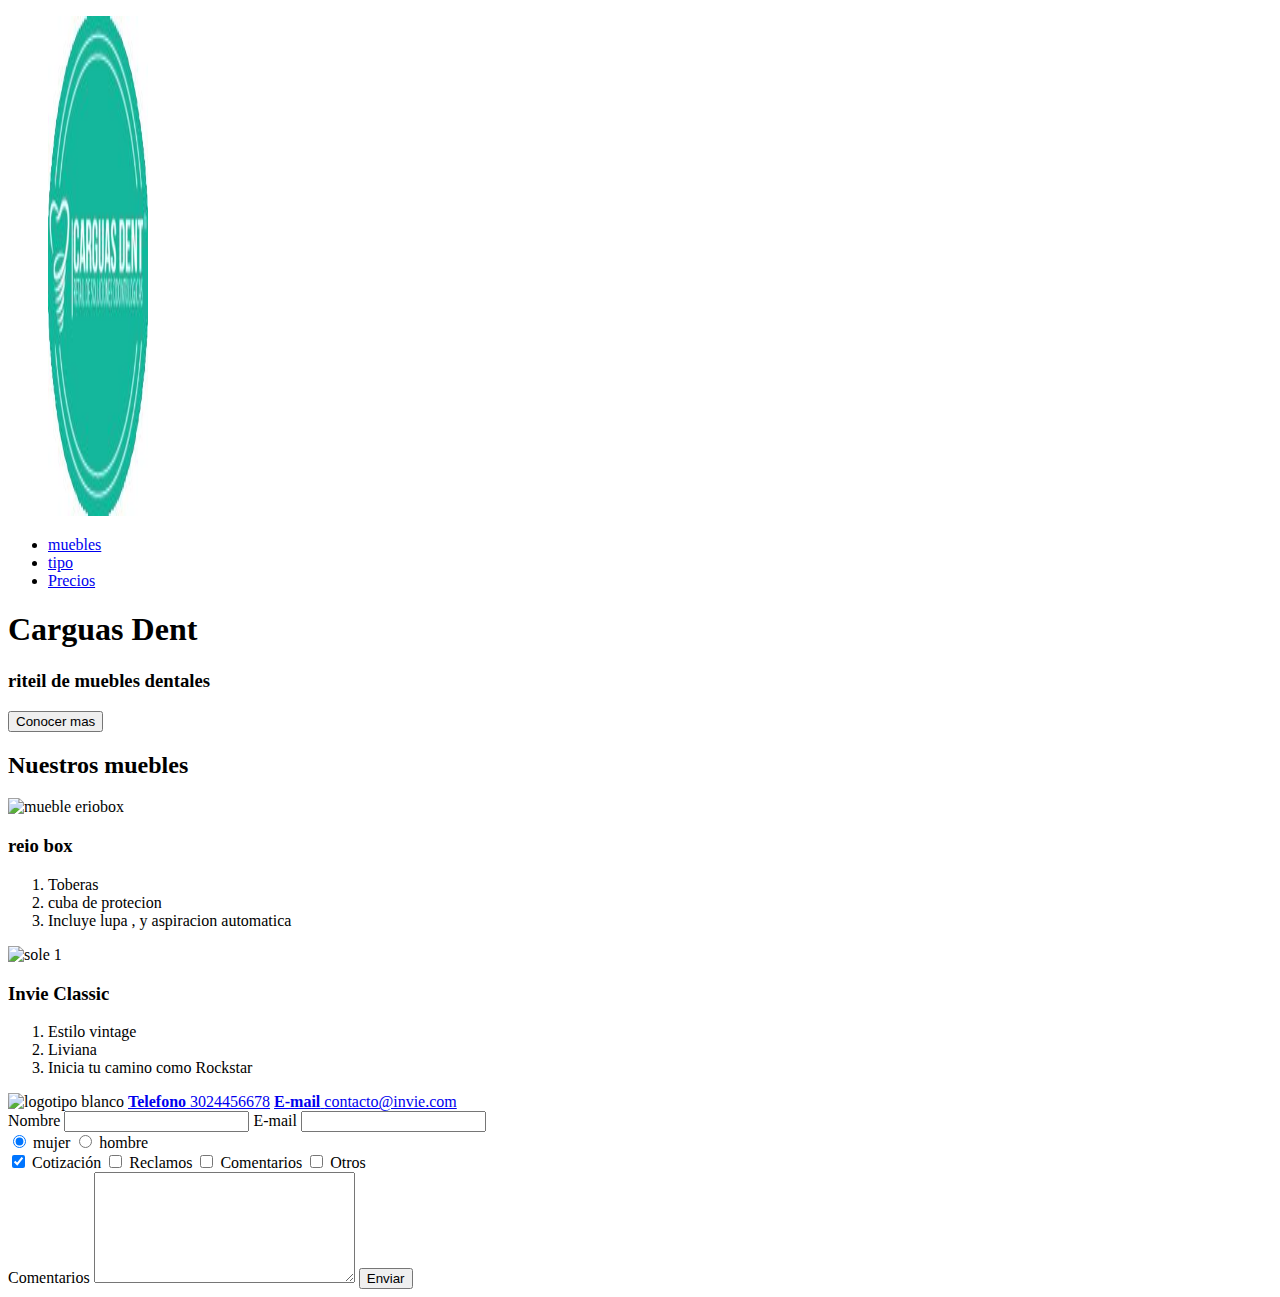
==== index.html @ 052fa9a8 "Update index.html" ====
<!DOCTYPE html>
<html>

<head>
    <title>Invie - Carguas Dent </title>
    <meta charset="utf-8" />
    <link href='https://fonts.googleapis.com/css?family=Montserrat:400,700|Allerta' rel='stylesheet' type='text/css'>
    <link rel="stylesheet" href="css/invie.css" />
</head>

<body>
    <header id="header" class="header contenedor">
        <!-- header -->
        <figure class="logotipo">
            <!-- logotipo a-->
            <img src="img/photo_large.jpg" width="100" height="500" alt="Invie logotipo" />
        </figure>
        <nav class="menu">
            <!-- menu -->
            <ul>
                <li>
                    <a href="muebles.html">muebles</a>
                </li>
                <li>
                    <a href="tipo.html">tipo</a>
                </li>
                <li>
                    <a href="precios.html">Precios</a>
                </li>
            </ul>
        </nav>
    </header>
    <section id="portada" class="portada ">
        <!-- portada -->
        <div class="contenedor">
            <h1 class="titulo">Carguas Dent</h1>
            <!-- titulo -->
            <h3 class="title-a">riteil de muebles dentales </h3>
            <!-- resumen -->
            <button class="button">Conocer mas</button>
            <!-- boton -->
        </div>
    </section>
    <section id="muebles" class="muebles dentales ">
        <!-- muebles  -->
        <h2>Nuestros muebles </h2>
        <!-- titulo -->
        <article class="muebles">
            <!-- mueble  1 -->
            <img class="derecha" src="https://github.com/manumendozat/invie-aiep/blob/master/img/eriobox_6%20(1).png" alt="mueble eriobox" width="350" />
            <div class="contenedor-muebles-a">
                <h3 class="title-b">reio box</h3>
                <ol>
                    <li>Toberas</li>
                    <li>cuba de protecion </li>
                    <li>Incluye lupa , y aspiracion automatica</li>
                </ol>
            </div>
        </article>
        <article class="muebles">
            <!-- mueble 2 -->
            <img class="izquierda" src="" alt="sole 1" width="350" />
            <div class="contenedor-guitarra-b">
                <h3 class="title-b">Invie Classic</h3>
                <ol>
                    <li>Estilo vintage</li>
                    <li>Liviana</li>
                    <li>Inicia tu camino como Rockstar</li>
                </ol>
            </div>
        </article>
    </section>
    <footer class="footer">
        <div class="contenedor">
            <div class="contacto">
                <img src="img/invie-white.png" alt="logotipo blanco" />
                <a href="tel:+573024456678"><strong>Telefono</strong> <span>3024456678</span></a>
                <a href="mailto:contacto@invie.com"><strong>E-mail</strong> <span>contacto@invie.com</span></a>
            </div>
            <form class="formulario">
                <div class="col1">
                    <label for="nombre">Nombre</label>
                    <input type="text" required id="nombre" name="nombre" />
                    <label for="email">E-mail</label>
                    <input type="email" required id="email" name="email" />
                    <div class="sexo">
                        <label for="mujer">
                <input type="radio" id="mujer" checked name="sexo" value="mujer"> mujer
              </label>
                        <label for="hombre">
                <input type="radio" id="hombre" name="sexo" value="hombre"> hombre
              </label>
                    </div>
                    <div class="intereses">
                        <label for="cotizacion">
                <input type="checkbox" checked id="cotizacion" name="intereses" value="cotizacion"> Cotización
              </label>
                        <label for="reclamos">
                <input type="checkbox" id="reclamos" name="intereses" value="reclamos"> Reclamos
              </label>
                        <label for="comentarios">
                <input type="checkbox" id="comentarios" name="intereses" value="comantarios"> Comentarios
              </label>
                        <label for="otros">
                <input type="checkbox" id="otros" name="intereses" value="otros"> Otros
              </label>
                    </div>
                </div>
                <div class="col2">
                    <label for="comentarios">Comentarios</label>
                    <textarea name="comantarios" id="comentarios" cols="30" rows="7"></textarea>
                    <input type="submit" value="Enviar" class="button" />
                </div>
            </form>
        </div>
    </footer>
</body>

</html>
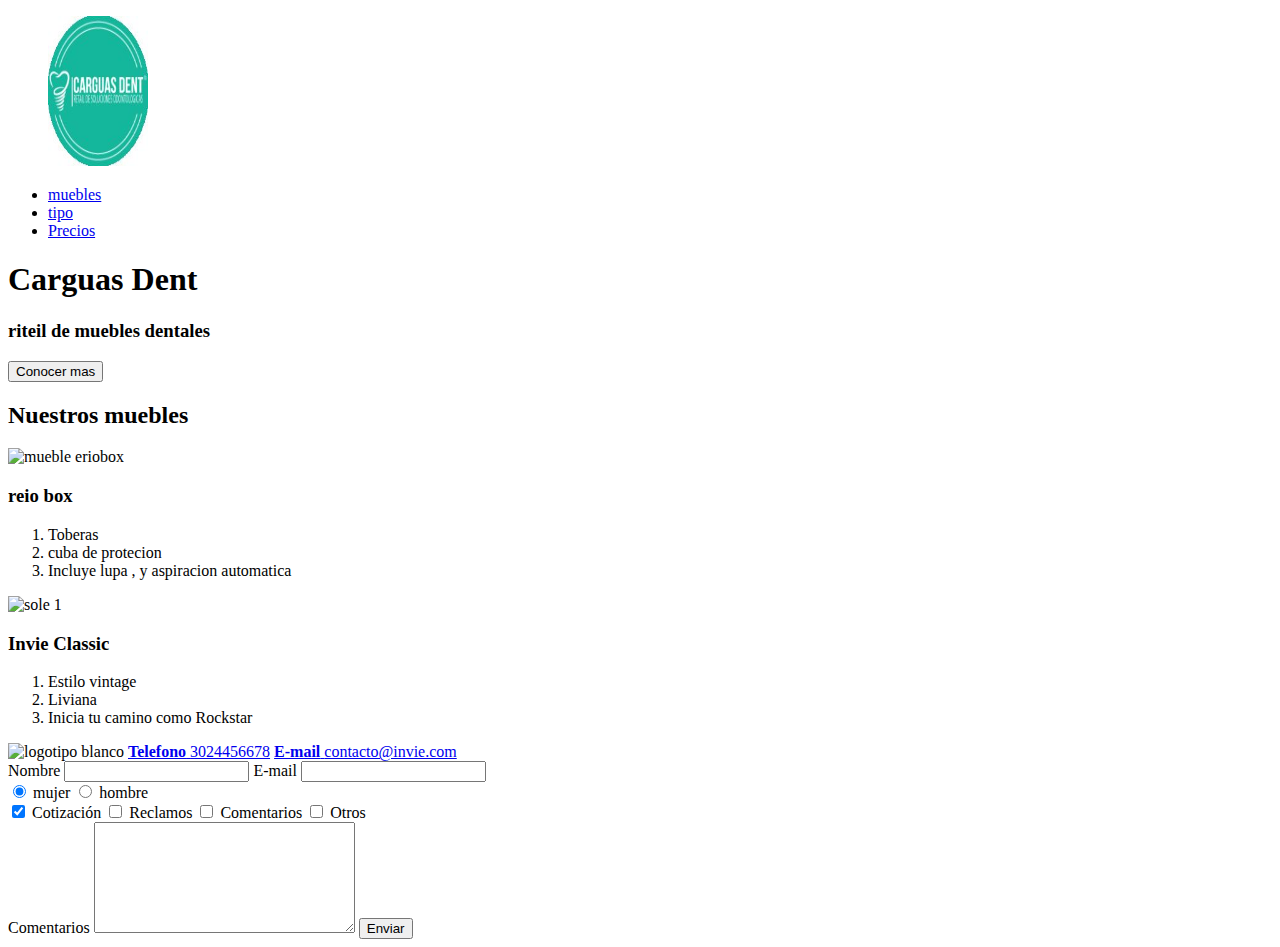
==== commit c434fc8c: "Update index.html" ====
--- a/index.html
+++ b/index.html
@@ -13,7 +13,7 @@
         <!-- header -->
         <figure class="logotipo">
             <!-- logotipo a-->
-            <img src="img/photo_large.jpg" width="100" height="500" alt="Invie logotipo" />
+            <img src="img/photo_large.jpg" width="100" height="150" alt="Invie logotipo" />
         </figure>
         <nav class="menu">
             <!-- menu -->
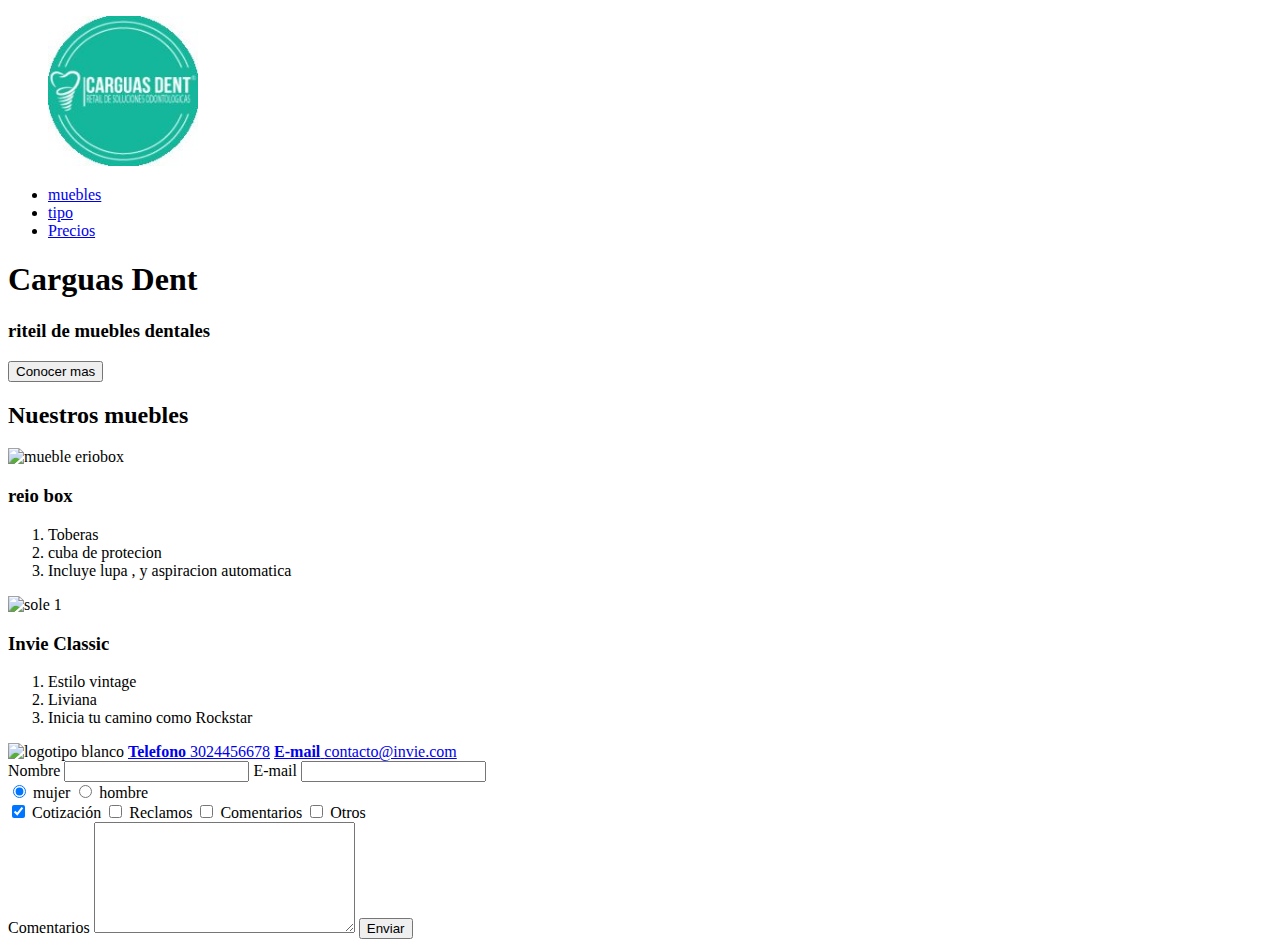
==== commit 01b31e7e: "Update index.html" ====
--- a/index.html
+++ b/index.html
@@ -13,7 +13,7 @@
         <!-- header -->
         <figure class="logotipo">
             <!-- logotipo a-->
-            <img src="img/photo_large.jpg" width="100" height="150" alt="Invie logotipo" />
+            <img src="img/photo_large.jpg" width="150" height="150" alt="Invie logotipo" />
         </figure>
         <nav class="menu">
             <!-- menu -->
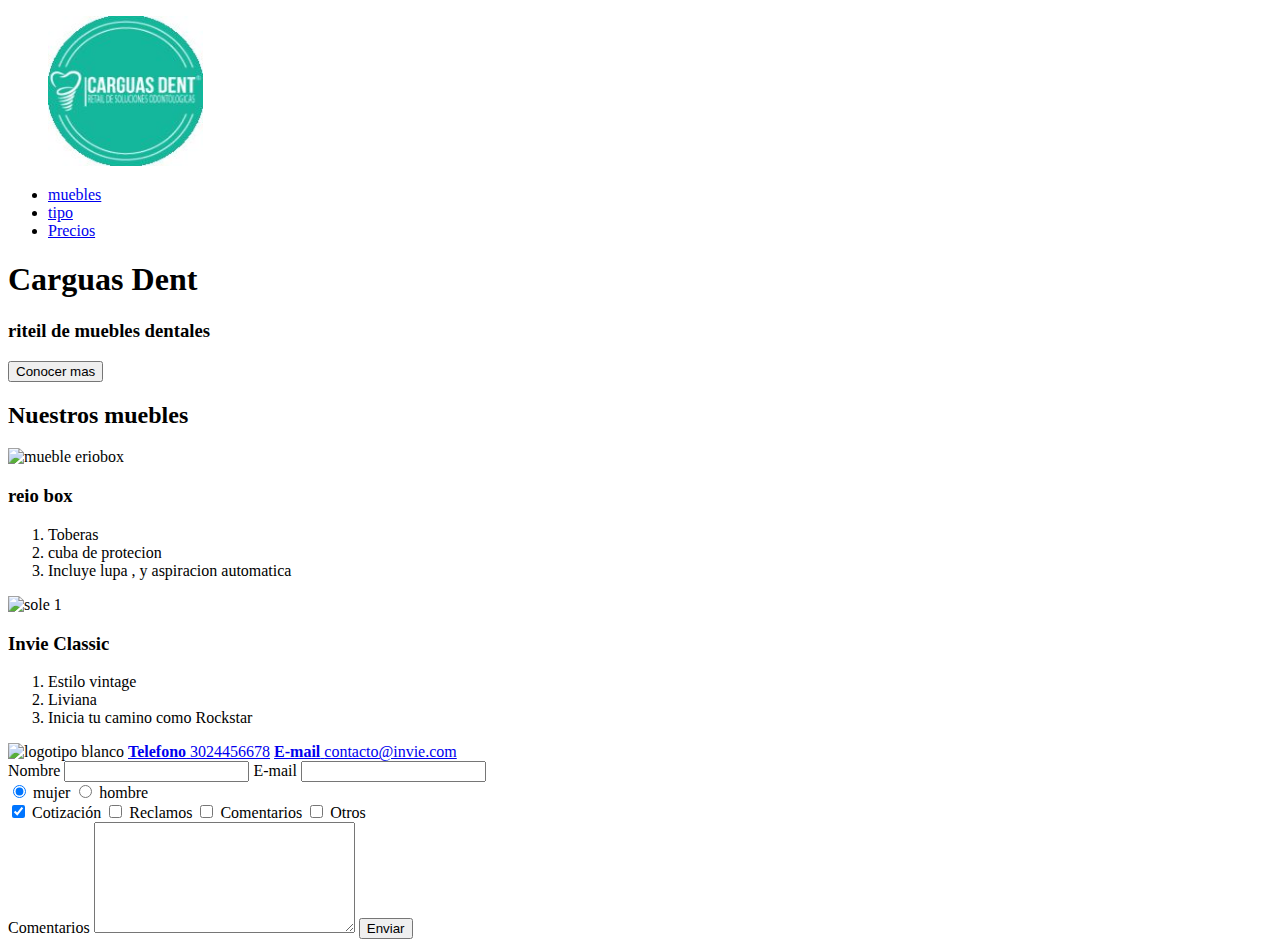
==== commit 2fe4b454: "Update index.html" ====
--- a/index.html
+++ b/index.html
@@ -13,7 +13,7 @@
         <!-- header -->
         <figure class="logotipo">
             <!-- logotipo a-->
-            <img src="img/photo_large.jpg" width="150" height="150" alt="Invie logotipo" />
+            <img src="img/photo_large.jpg" width="155" height="150" alt="Invie logotipo" />
         </figure>
         <nav class="menu">
             <!-- menu -->
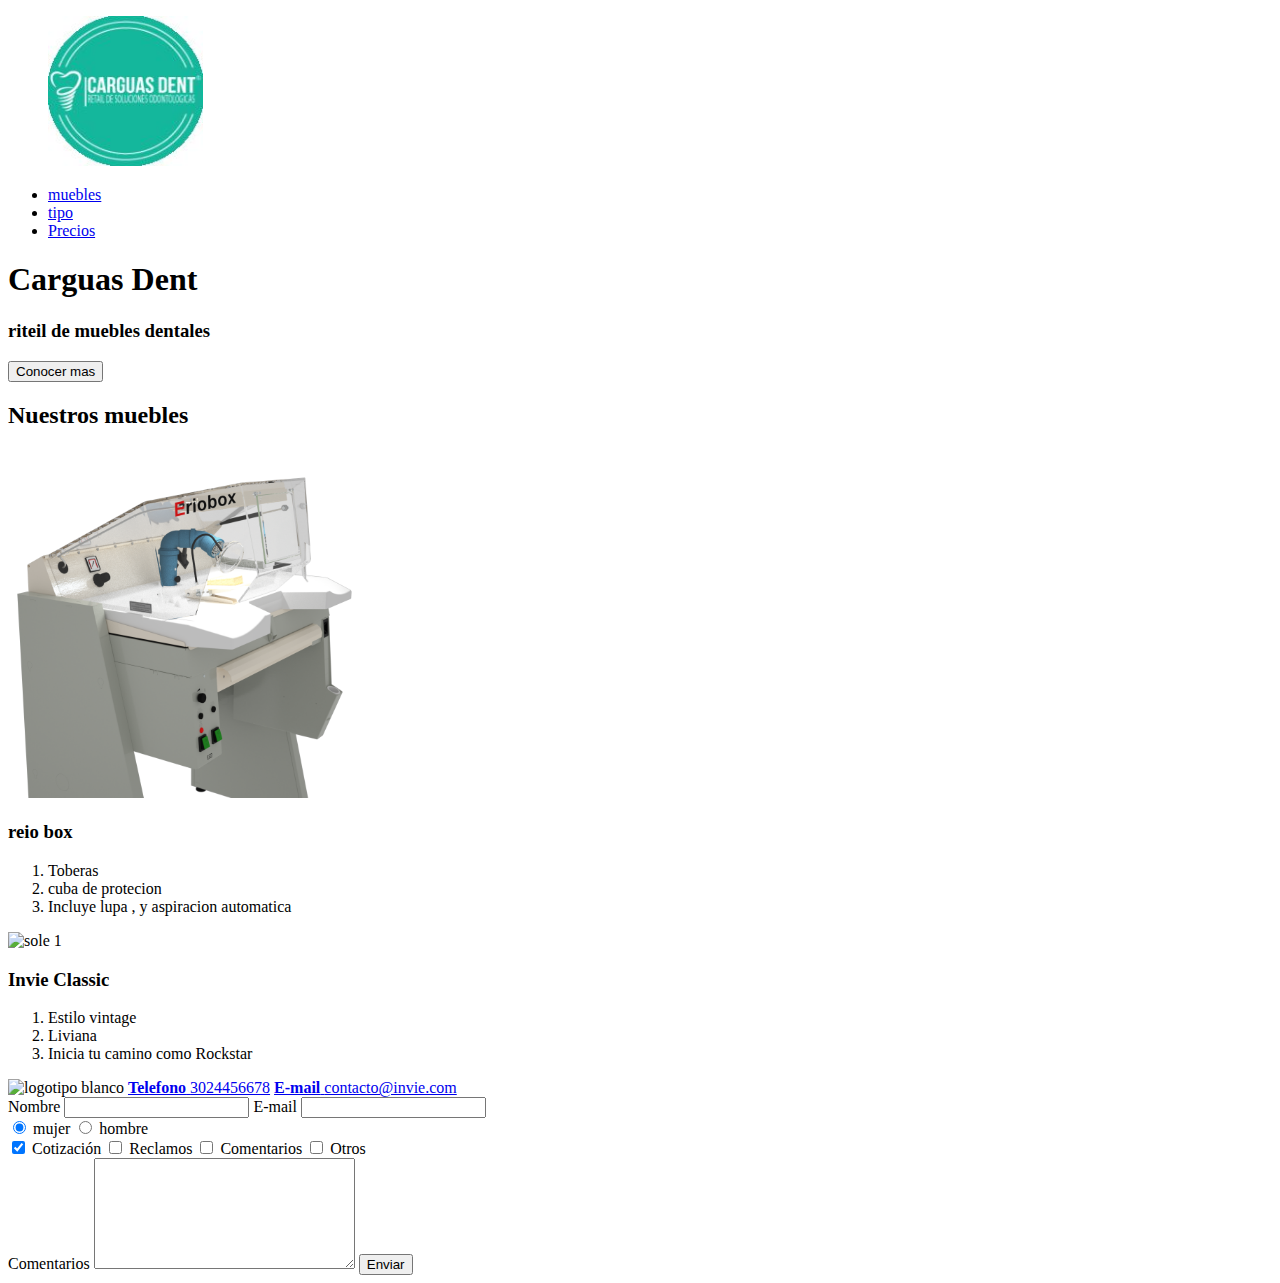
==== commit 59a2244b: "Update index.html" ====
--- a/index.html
+++ b/index.html
@@ -47,7 +47,7 @@
         <!-- titulo -->
         <article class="muebles">
             <!-- mueble  1 -->
-            <img class="derecha" src="https://github.com/manumendozat/invie-aiep/blob/master/img/eriobox_6%20(1).png" alt="mueble eriobox" width="350" />
+            <img class="derecha" src="img/eriobox_6%20(1).png" alt="mueble eriobox" width="350" />
             <div class="contenedor-muebles-a">
                 <h3 class="title-b">reio box</h3>
                 <ol>
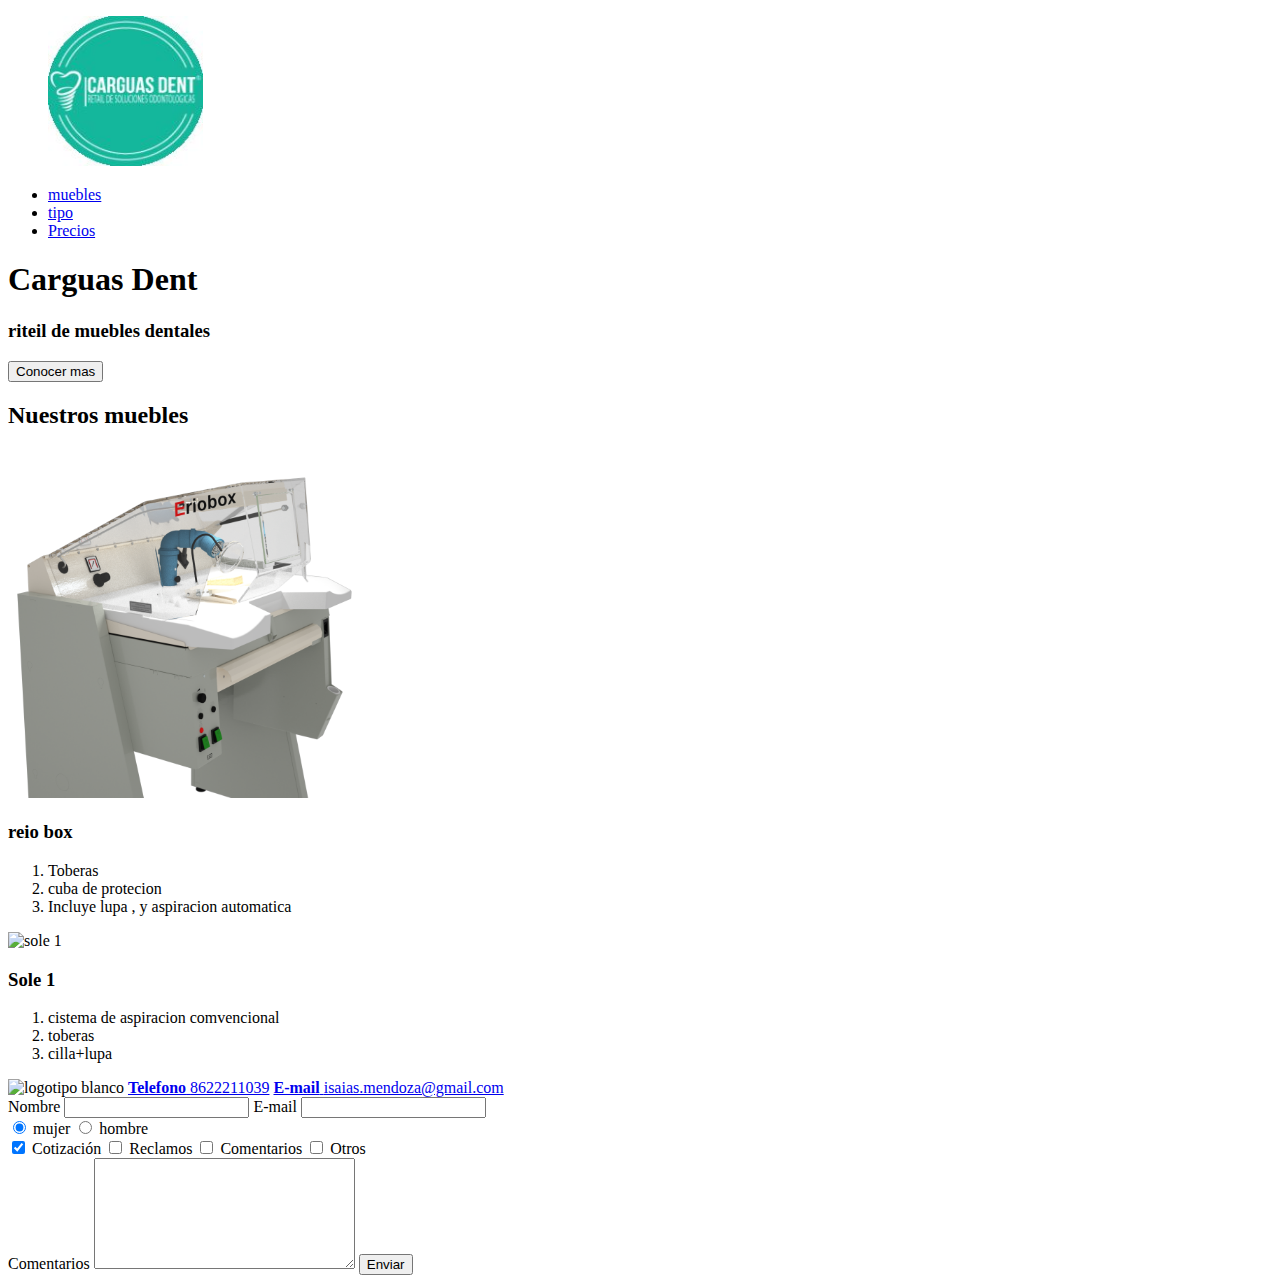
==== commit 5f87956d: "Update index.html" ====
--- a/index.html
+++ b/index.html
@@ -13,7 +13,7 @@
         <!-- header -->
         <figure class="logotipo">
             <!-- logotipo a-->
-            <img src="img/photo_large.jpg" width="155" height="150" alt="Invie logotipo" />
+            <img src="img/photo_large.jpg" width="155" height="150" alt="carguas dent" />
         </figure>
         <nav class="menu">
             <!-- menu -->
@@ -47,7 +47,7 @@
         <!-- titulo -->
         <article class="muebles">
             <!-- mueble  1 -->
-            <img class="derecha" src="img/eriobox_6%20(1).png" alt="mueble eriobox" width="350" />
+            <img class="derecha" src="img/trebol.png" alt="mueble eriobox" width="350" />
             <div class="contenedor-muebles-a">
                 <h3 class="title-b">reio box</h3>
                 <ol>
@@ -61,11 +61,11 @@
             <!-- mueble 2 -->
             <img class="izquierda" src="" alt="sole 1" width="350" />
             <div class="contenedor-guitarra-b">
-                <h3 class="title-b">Invie Classic</h3>
+                <h3 class="title-b">Sole 1</h3>
                 <ol>
-                    <li>Estilo vintage</li>
-                    <li>Liviana</li>
-                    <li>Inicia tu camino como Rockstar</li>
+                    <li>cistema de aspiracion comvencional </li>
+                    <li> toberas</li>
+                    <li>cilla+lupa</li>
                 </ol>
             </div>
         </article>
@@ -73,9 +73,9 @@
     <footer class="footer">
         <div class="contenedor">
             <div class="contacto">
-                <img src="img/invie-white.png" alt="logotipo blanco" />
-                <a href="tel:+573024456678"><strong>Telefono</strong> <span>3024456678</span></a>
-                <a href="mailto:contacto@invie.com"><strong>E-mail</strong> <span>contacto@invie.com</span></a>
+                <img src=" Carguas Dent" alt="logotipo blanco" />
+                <a href="tel:+56945766690"><strong>Telefono</strong> <span>8622211039</span></a>
+                <a href="manuyandym@gmail.com"><strong>E-mail</strong> <span>isaias.mendoza@gmail.com</span></a>
             </div>
             <form class="formulario">
                 <div class="col1">
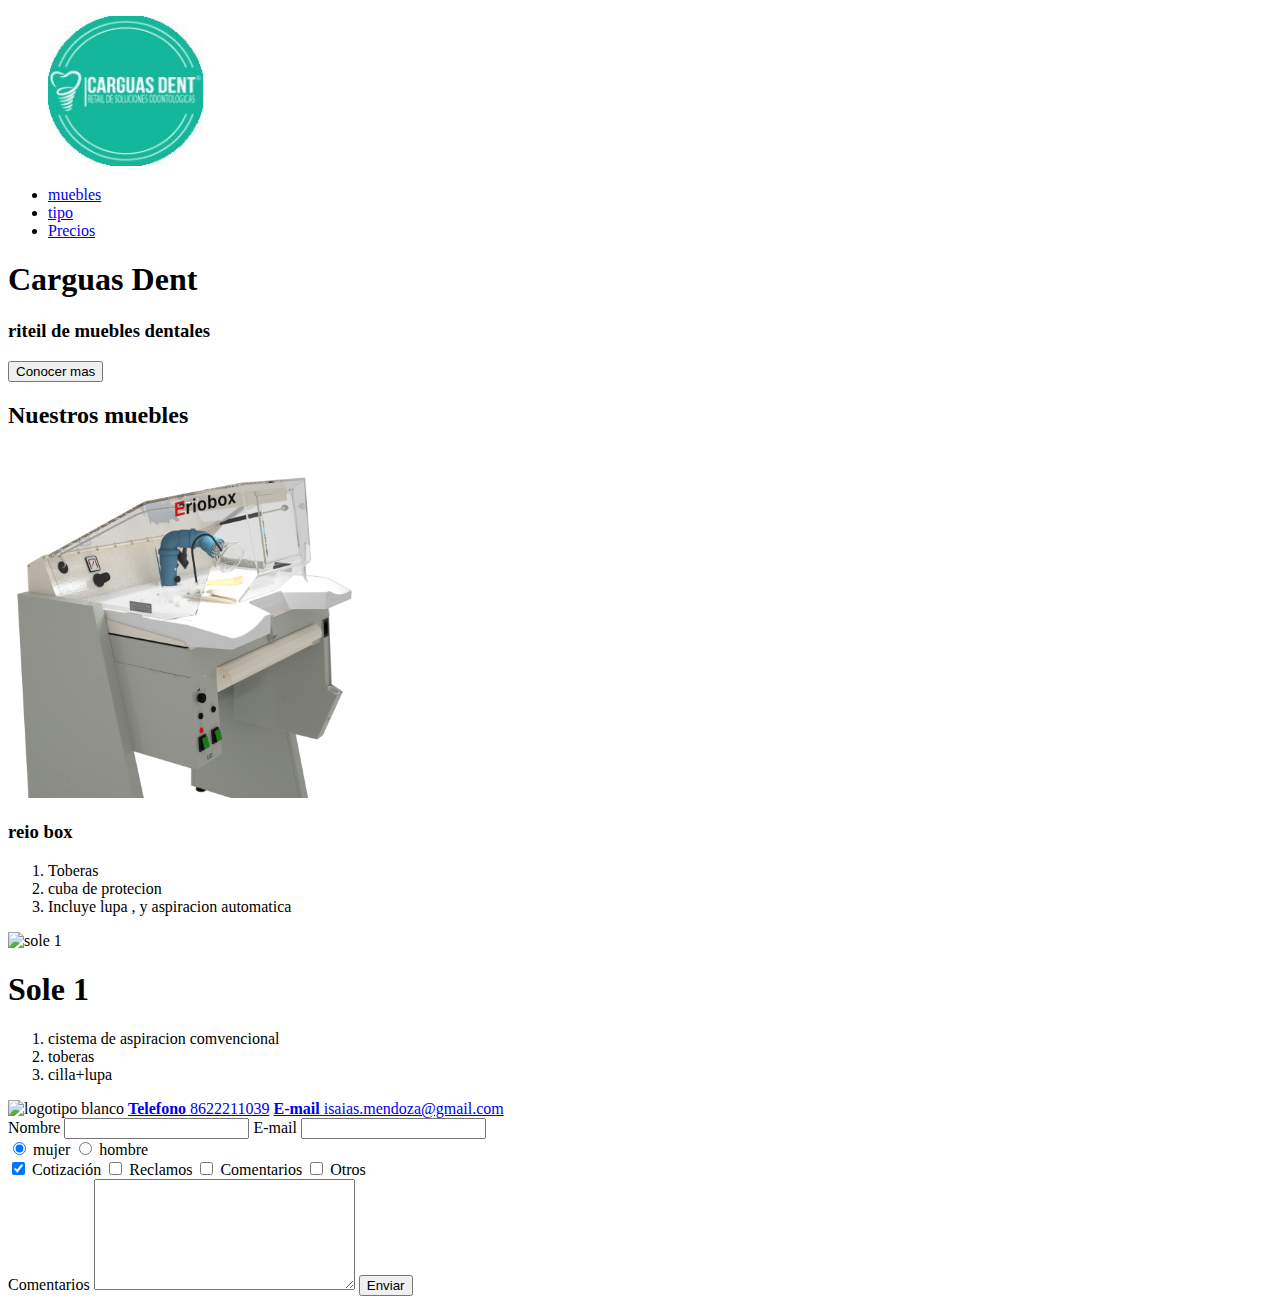
==== commit 97a3a58b: "Update index.html" ====
--- a/index.html
+++ b/index.html
@@ -59,9 +59,9 @@
         </article>
         <article class="muebles">
             <!-- mueble 2 -->
-            <img class="izquierda" src="" alt="sole 1" width="350" />
+            <img class="izquierda" src="jpg/sole.jpg" alt="sole 1" width="350" />
             <div class="contenedor-guitarra-b">
-                <h3 class="title-b">Sole 1</h3>
+                <h1 class="title-b">Sole 1</h1>
                 <ol>
                     <li>cistema de aspiracion comvencional </li>
                     <li> toberas</li>
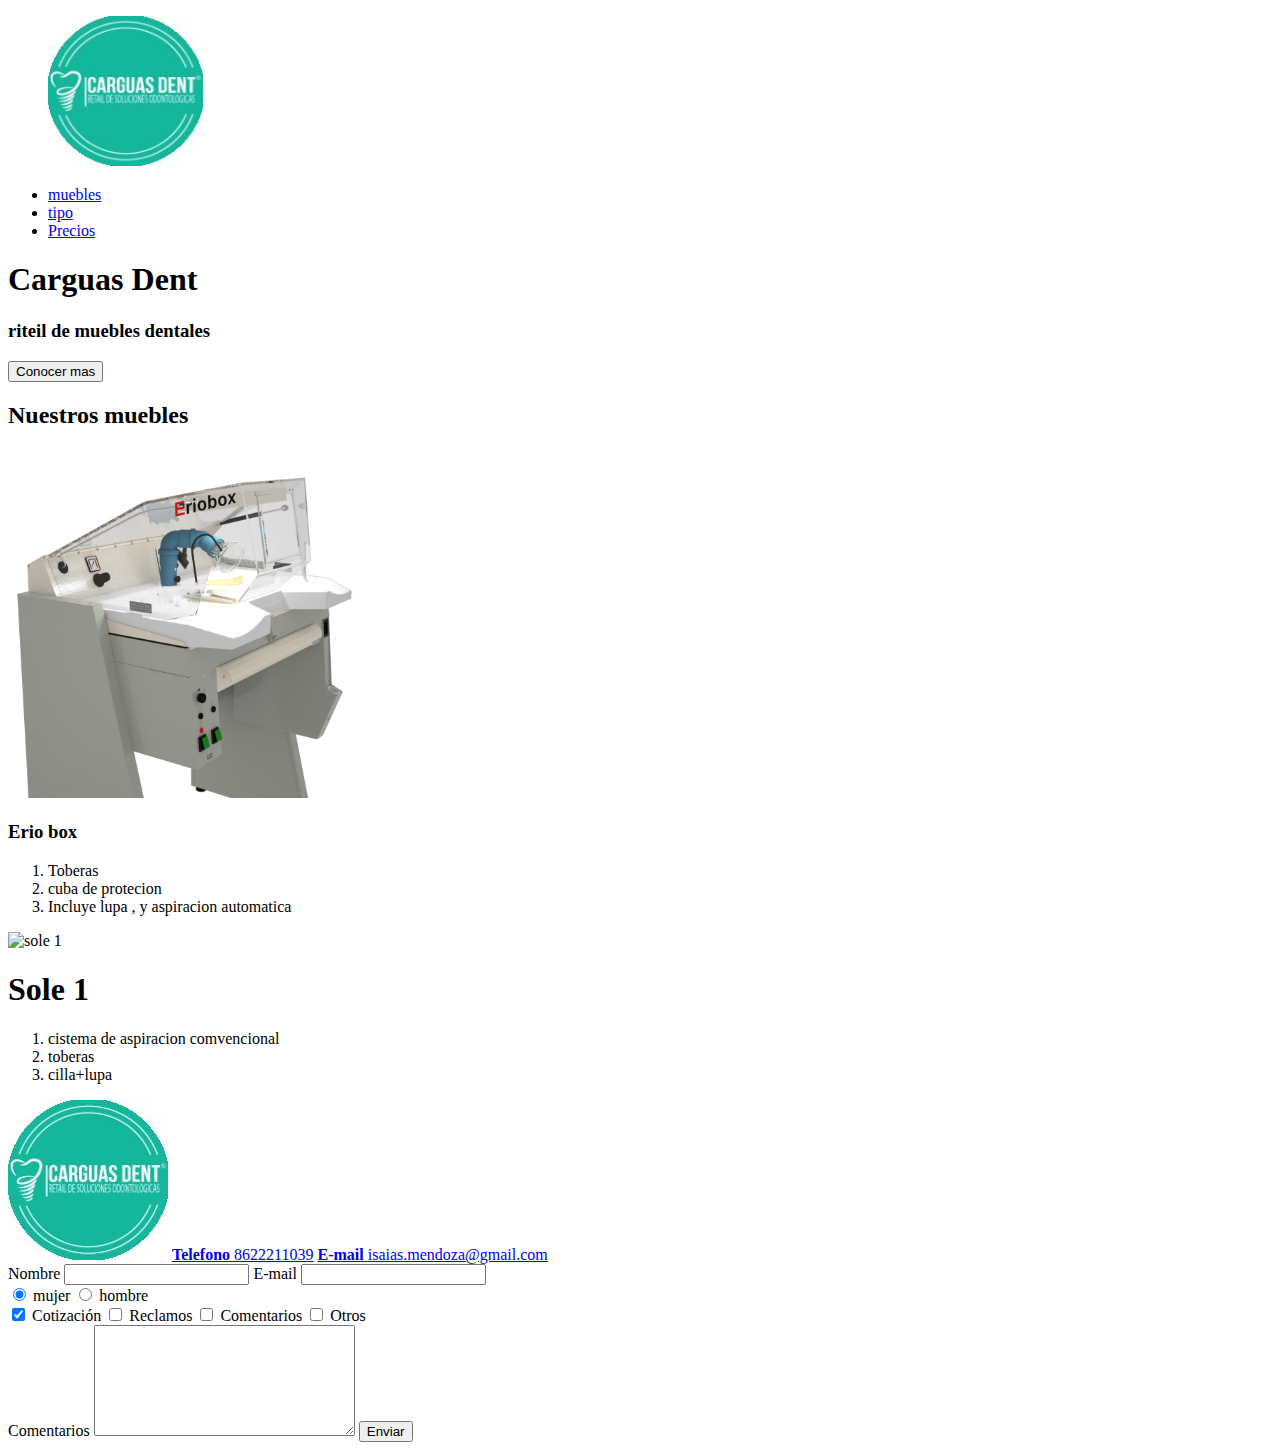
==== commit 02086f80: "Update index.html" ====
--- a/index.html
+++ b/index.html
@@ -49,7 +49,7 @@
             <!-- mueble  1 -->
             <img class="derecha" src="img/trebol.png" alt="mueble eriobox" width="350" />
             <div class="contenedor-muebles-a">
-                <h3 class="title-b">reio box</h3>
+                <h3 class="title-b">Erio box</h3>
                 <ol>
                     <li>Toberas</li>
                     <li>cuba de protecion </li>
@@ -73,7 +73,7 @@
     <footer class="footer">
         <div class="contenedor">
             <div class="contacto">
-                <img src=" Carguas Dent" alt="logotipo blanco" />
+                <img src=" img/photo_large.jpg" alt="carguas dent" />
                 <a href="tel:+56945766690"><strong>Telefono</strong> <span>8622211039</span></a>
                 <a href="manuyandym@gmail.com"><strong>E-mail</strong> <span>isaias.mendoza@gmail.com</span></a>
             </div>
